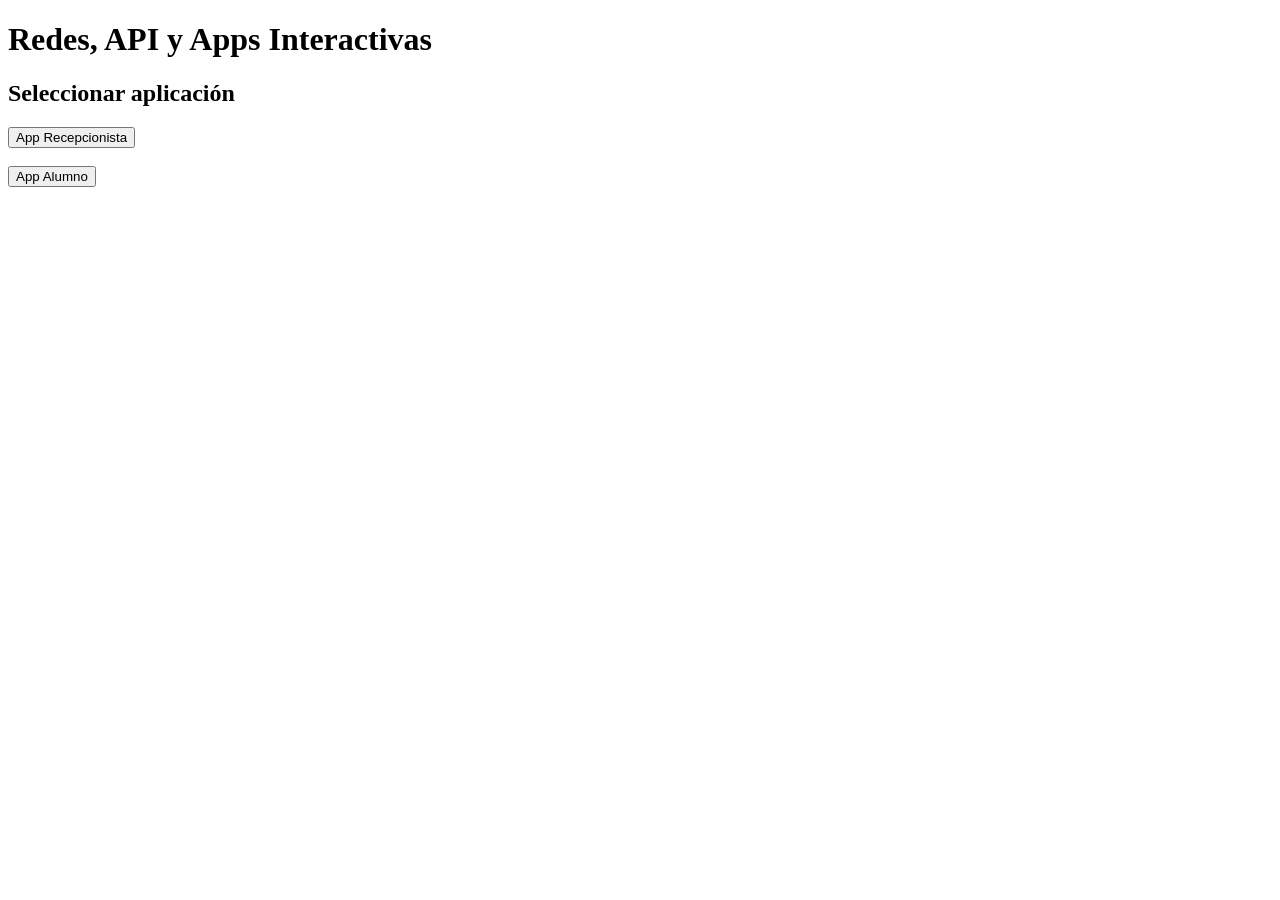
==== index.html @ e786ee1b "Reparación de repositorio y estructura" ====
<!DOCTYPE html>
<html>
<head>
    <title>Proyecto UTN - Apps Interactivas</title>
</head>
<body>
    <h1>Redes, API y Apps Interactivas</h1>

    <h2>Seleccionar aplicación</h2>

    <a href="recepcion/">
        <button>App Recepcionista</button>
    </a>

    <br><br>

    <a href="alumno/">
        <button>App Alumno</button>
    </a>

</body>
</html>
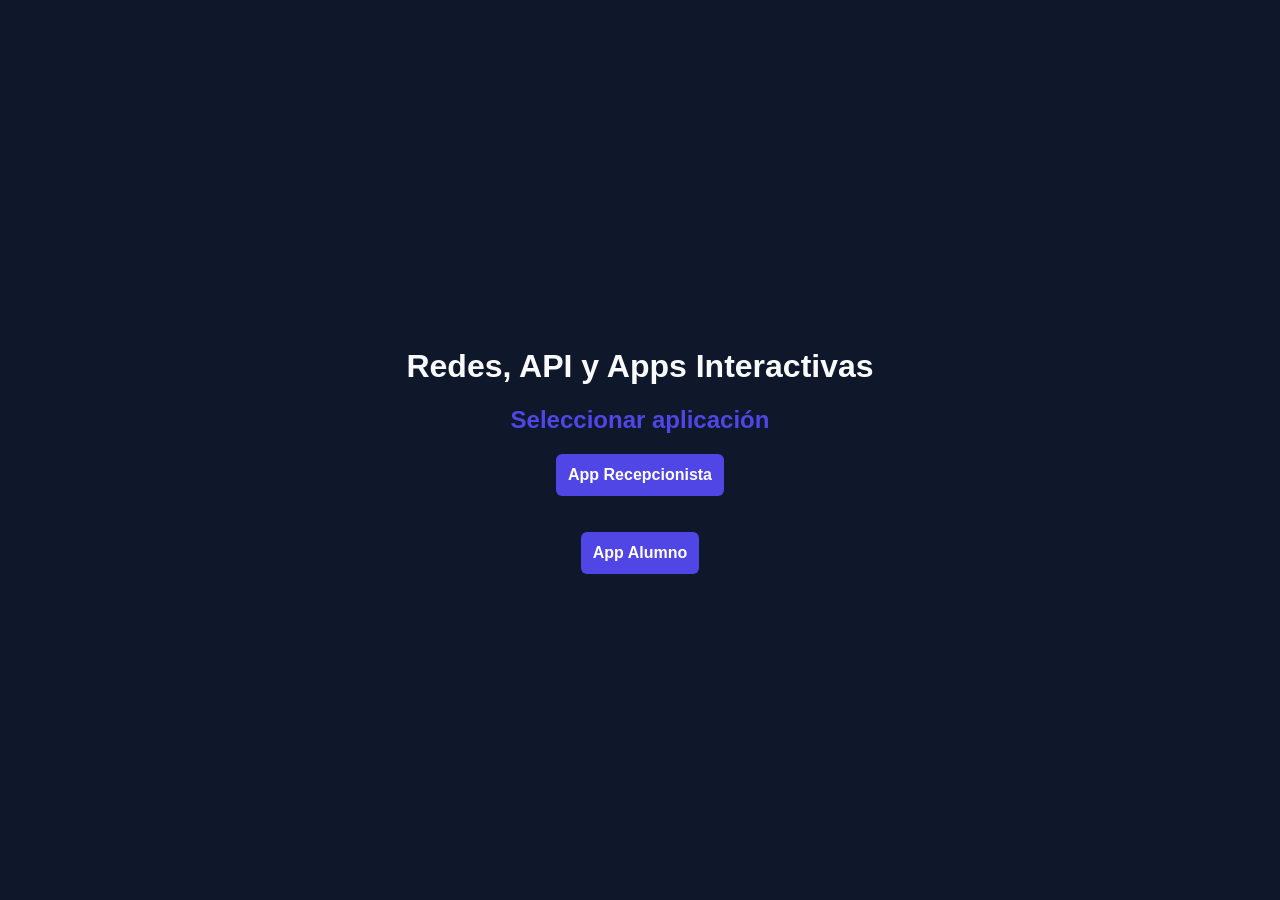
==== commit b1dd2305: "Agregar estilo al index principal" ====
--- a/index.html
+++ b/index.html
@@ -1,7 +1,22 @@
 <!DOCTYPE html>
-<html>
+<html lang="es">
 <head>
+    <meta charset="UTF-8">
+    <meta name="viewport" content="width=device-width, initial-scale=1.0">
     <title>Proyecto UTN - Apps Interactivas</title>
+    <!-- Vinculamos el CSS para que los botones tengan estilo -->
+    <link rel="stylesheet" href="recepcion/style.css?v=1.0">
+    <style>
+        /* Ajuste rápido para centrar el contenido en el inicio */
+        body {
+            display: flex;
+            flex-direction: column;
+            align-items: center;
+            justify-content: center;
+            height: 100vh;
+            margin: 0;
+        }
+    </style>
 </head>
 <body>
     <h1>Redes, API y Apps Interactivas</h1>
--- a/recepcion/style.css
+++ b/recepcion/style.css
@@ -0,0 +1,123 @@
+:root {
+    --primary: #4F46E5;
+    --primary-hover: #4338CA;
+    --bg-color: #0F172A;
+    --card-bg: #1E293B;
+    --text-main: #F8FAFC;
+}
+
+body {
+    font-family: 'Segoe UI', Tahoma, Geneva, Verdana, sans-serif;
+    background-color: var(--bg-color);
+    color: var(--text-main);
+    margin: 0;
+    height: 100vh;
+    display: flex;
+    justify-content: center;
+    align-items: center;
+}
+
+.container {
+    display: flex;
+    gap: 3rem;
+    width: 80%;
+    max-width: 1000px;
+}
+
+.card {
+    background-color: var(--card-bg);
+    padding: 2rem;
+    border-radius: 12px;
+    box-shadow: 0 10px 15px -3px rgba(0, 0, 0, 0.3);
+    flex: 1;
+    display: flex;
+    flex-direction: column;
+    border: 1px solid rgba(255, 255, 255, 0.05);
+}
+
+h2 {
+    color: var(--primary);
+    margin-top: 0;
+}
+
+.form-group {
+    margin-bottom: 1.5rem;
+}
+
+label {
+    display: block;
+    margin-bottom: 0.5rem;
+    font-size: 0.9rem;
+    color: #94A3B8;
+}
+
+input {
+    width: 100%;
+    padding: 0.75rem;
+    border: 1px solid #334155;
+    background-color: #0F172A;
+    color: white;
+    border-radius: 6px;
+    box-sizing: border-box;
+    font-size: 1rem;
+}
+
+input:focus {
+    outline: none;
+    border-color: var(--primary);
+    box-shadow: 0 0 0 2px rgba(79, 70, 229, 0.2);
+}
+
+button {
+    background-color: var(--primary);
+    color: white;
+    border: none;
+    padding: 0.75rem;
+    border-radius: 6px;
+    font-size: 1rem;
+    font-weight: bold;
+    cursor: pointer;
+    transition: background-color 0.2s;
+    width: 100%;
+}
+
+button:hover {
+    background-color: var(--primary-hover);
+}
+
+.qr-section {
+    text-align: center;
+    display: flex;
+    flex-direction: column;
+    align-items: center;
+    justify-content: center;
+}
+
+#qrcode {
+    background: white;
+    padding: 1rem;
+    border-radius: 8px;
+    margin-bottom: 1rem;
+}
+
+.credentials-box {
+    margin-top: 1.5rem;
+    padding: 1rem;
+    background: rgba(16, 185, 129, 0.1);
+    border: 1px solid rgba(16, 185, 129, 0.3);
+    border-radius: 6px;
+    display: none;
+    text-align: center;
+}
+
+.credentials-box h3 {
+    margin: 0 0 0.5rem 0;
+    color: #10B981;
+}
+
+#loading {
+    display: none;
+    color: #FBBF24;
+    margin-top: 1rem;
+    text-align: center;
+}
